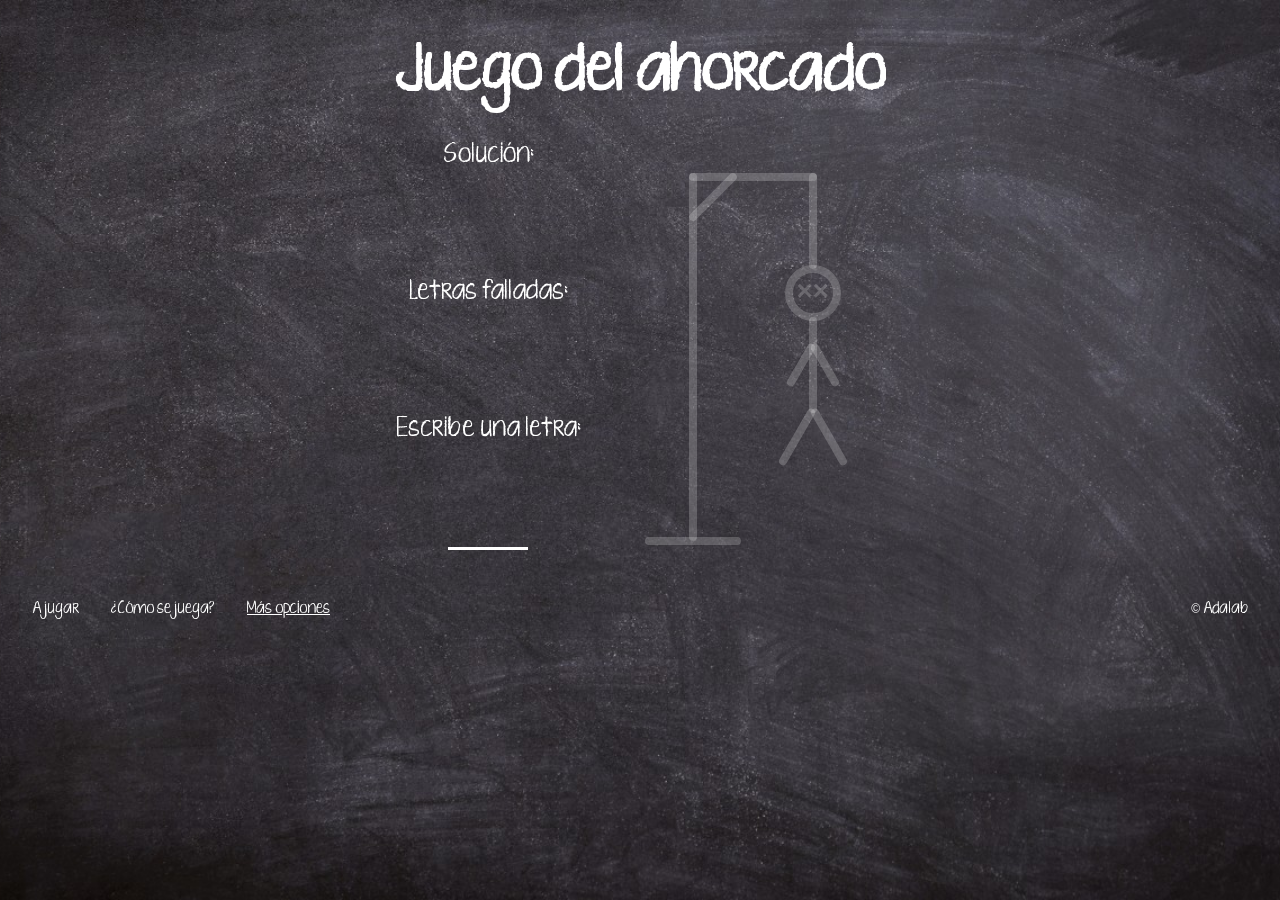
==== docs/index.html @ b46804d8 "Hang man project migration" ====
<!doctype html><html lang="es"><head><meta charset="UTF-8"/><meta name="viewport" content="width=device-width,initial-scale=1"/><title>Juego del ahorcado</title><link rel="stylesheet" href="./assets/css/main.css"/><link rel="icon" href="./assets/images/favicon.png"/><script defer="defer" src="./static/js/main.d0528a78.js"></script><link href="./static/css/main.1ef1fe31.css" rel="stylesheet"></head><body><div id="root"></div></body></html>
---- docs/static/css/main.1ef1fe31.css ----
@font-face{font-family:KgTenThousandReasons;src:url(../../static/media/KgTenThousandReasons-R1ll.152e903334ad9b5b7845.ttf) format("truetype")}*{box-sizing:border-box;color:#fff;font-family:KgTenThousandReasons,sans-serif;font-weight:400;margin:0;padding:0}.title{display:block;font-size:1.25rem;line-height:1;text-align:center}.page{background-image:url(../../static/media/blackboard.7288f09fd4ddef2eb676.jpg);background-position:50%;background-size:cover;min-height:100vh;padding:2rem;width:100%}.main{display:flex;justify-content:center}.dummy{height:25rem;margin-left:4rem;min-width:15rem;position:relative}.dummy .line{background-color:hsla(0,0%,100%,.2);border-radius:.25rem;height:.5rem;transition:background-color 1s ease}.dummy .head,.dummy .line{display:block;position:absolute}.dummy .head{border:.5rem solid hsla(0,0%,100%,.2);border-radius:50%;height:3.5rem;transition:border 1s ease;width:3.5rem}.dummy .eye{color:hsla(0,0%,100%,.2);font-size:1.75rem;font-weight:700;position:absolute;transition:color 1s ease}.dummy .eye:before{content:"×"}.dummy .error-1{bottom:0;left:0;width:6rem}.dummy .error-2{left:-8.5rem;top:13rem;-webkit-transform:rotate(90deg);transform:rotate(90deg);width:23rem}.dummy .error-3{left:2.75rem;top:1.75rem;width:8rem}.dummy .error-4{left:2.25rem;top:3rem;-webkit-transform:rotate(135deg);transform:rotate(135deg);width:4rem}.dummy .error-5{left:7.5rem;top:4.5rem;-webkit-transform:rotate(90deg);transform:rotate(90deg);width:6rem}.dummy .error-6{left:8.75rem;top:7.5rem}.dummy .error-7{left:7.5rem;top:13.5rem;-webkit-transform:rotate(90deg);transform:rotate(90deg);width:6rem}.dummy .error-8{left:9.75rem;top:13.5rem;-webkit-transform:rotate(60deg);transform:rotate(60deg);width:3rem}.dummy .error-9{left:8.25rem;top:13.5rem;-webkit-transform:rotate(120deg);transform:rotate(120deg);width:3rem}.dummy .error-10{left:9.5rem;top:18rem;-webkit-transform:rotate(60deg);transform:rotate(60deg);width:4rem}.dummy .error-11{left:7.5rem;top:18rem;-webkit-transform:rotate(120deg);transform:rotate(120deg);width:4rem}.dummy .error-12{left:9.5rem;top:7.5rem}.dummy .error-13{left:10.5rem;top:7.5rem}.dummy.error-1 .error-1.line{background-color:#fff}.dummy.error-1 .error-1.head{border-color:#fff}.dummy.error-1 .error-1.eye{color:#fff}.dummy.error-2 .error-1.line{background-color:#fff}.dummy.error-2 .error-1.head{border-color:#fff}.dummy.error-2 .error-1.eye{color:#fff}.dummy.error-2 .error-2.line{background-color:#fff}.dummy.error-2 .error-2.head{border-color:#fff}.dummy.error-2 .error-2.eye{color:#fff}.dummy.error-3 .error-1.line{background-color:#fff}.dummy.error-3 .error-1.head{border-color:#fff}.dummy.error-3 .error-1.eye{color:#fff}.dummy.error-3 .error-2.line{background-color:#fff}.dummy.error-3 .error-2.head{border-color:#fff}.dummy.error-3 .error-2.eye{color:#fff}.dummy.error-3 .error-3.line{background-color:#fff}.dummy.error-3 .error-3.head{border-color:#fff}.dummy.error-3 .error-3.eye{color:#fff}.dummy.error-4 .error-1.line{background-color:#fff}.dummy.error-4 .error-1.head{border-color:#fff}.dummy.error-4 .error-1.eye{color:#fff}.dummy.error-4 .error-2.line{background-color:#fff}.dummy.error-4 .error-2.head{border-color:#fff}.dummy.error-4 .error-2.eye{color:#fff}.dummy.error-4 .error-3.line{background-color:#fff}.dummy.error-4 .error-3.head{border-color:#fff}.dummy.error-4 .error-3.eye{color:#fff}.dummy.error-4 .error-4.line{background-color:#fff}.dummy.error-4 .error-4.head{border-color:#fff}.dummy.error-4 .error-4.eye{color:#fff}.dummy.error-5 .error-1.line{background-color:#fff}.dummy.error-5 .error-1.head{border-color:#fff}.dummy.error-5 .error-1.eye{color:#fff}.dummy.error-5 .error-2.line{background-color:#fff}.dummy.error-5 .error-2.head{border-color:#fff}.dummy.error-5 .error-2.eye{color:#fff}.dummy.error-5 .error-3.line{background-color:#fff}.dummy.error-5 .error-3.head{border-color:#fff}.dummy.error-5 .error-3.eye{color:#fff}.dummy.error-5 .error-4.line{background-color:#fff}.dummy.error-5 .error-4.head{border-color:#fff}.dummy.error-5 .error-4.eye{color:#fff}.dummy.error-5 .error-5.line{background-color:#fff}.dummy.error-5 .error-5.head{border-color:#fff}.dummy.error-5 .error-5.eye{color:#fff}.dummy.error-6 .error-1.line{background-color:#fff}.dummy.error-6 .error-1.head{border-color:#fff}.dummy.error-6 .error-1.eye{color:#fff}.dummy.error-6 .error-2.line{background-color:#fff}.dummy.error-6 .error-2.head{border-color:#fff}.dummy.error-6 .error-2.eye{color:#fff}.dummy.error-6 .error-3.line{background-color:#fff}.dummy.error-6 .error-3.head{border-color:#fff}.dummy.error-6 .error-3.eye{color:#fff}.dummy.error-6 .error-4.line{background-color:#fff}.dummy.error-6 .error-4.head{border-color:#fff}.dummy.error-6 .error-4.eye{color:#fff}.dummy.error-6 .error-5.line{background-color:#fff}.dummy.error-6 .error-5.head{border-color:#fff}.dummy.error-6 .error-5.eye{color:#fff}.dummy.error-6 .error-6.line{background-color:#fff}.dummy.error-6 .error-6.head{border-color:#fff}.dummy.error-6 .error-6.eye{color:#fff}.dummy.error-7 .error-1.line{background-color:#fff}.dummy.error-7 .error-1.head{border-color:#fff}.dummy.error-7 .error-1.eye{color:#fff}.dummy.error-7 .error-2.line{background-color:#fff}.dummy.error-7 .error-2.head{border-color:#fff}.dummy.error-7 .error-2.eye{color:#fff}.dummy.error-7 .error-3.line{background-color:#fff}.dummy.error-7 .error-3.head{border-color:#fff}.dummy.error-7 .error-3.eye{color:#fff}.dummy.error-7 .error-4.line{background-color:#fff}.dummy.error-7 .error-4.head{border-color:#fff}.dummy.error-7 .error-4.eye{color:#fff}.dummy.error-7 .error-5.line{background-color:#fff}.dummy.error-7 .error-5.head{border-color:#fff}.dummy.error-7 .error-5.eye{color:#fff}.dummy.error-7 .error-6.line{background-color:#fff}.dummy.error-7 .error-6.head{border-color:#fff}.dummy.error-7 .error-6.eye{color:#fff}.dummy.error-7 .error-7.line{background-color:#fff}.dummy.error-7 .error-7.head{border-color:#fff}.dummy.error-7 .error-7.eye{color:#fff}.dummy.error-8 .error-1.line{background-color:#fff}.dummy.error-8 .error-1.head{border-color:#fff}.dummy.error-8 .error-1.eye{color:#fff}.dummy.error-8 .error-2.line{background-color:#fff}.dummy.error-8 .error-2.head{border-color:#fff}.dummy.error-8 .error-2.eye{color:#fff}.dummy.error-8 .error-3.line{background-color:#fff}.dummy.error-8 .error-3.head{border-color:#fff}.dummy.error-8 .error-3.eye{color:#fff}.dummy.error-8 .error-4.line{background-color:#fff}.dummy.error-8 .error-4.head{border-color:#fff}.dummy.error-8 .error-4.eye{color:#fff}.dummy.error-8 .error-5.line{background-color:#fff}.dummy.error-8 .error-5.head{border-color:#fff}.dummy.error-8 .error-5.eye{color:#fff}.dummy.error-8 .error-6.line{background-color:#fff}.dummy.error-8 .error-6.head{border-color:#fff}.dummy.error-8 .error-6.eye{color:#fff}.dummy.error-8 .error-7.line{background-color:#fff}.dummy.error-8 .error-7.head{border-color:#fff}.dummy.error-8 .error-7.eye{color:#fff}.dummy.error-8 .error-8.line{background-color:#fff}.dummy.error-8 .error-8.head{border-color:#fff}.dummy.error-8 .error-8.eye{color:#fff}.dummy.error-9 .error-1.line{background-color:#fff}.dummy.error-9 .error-1.head{border-color:#fff}.dummy.error-9 .error-1.eye{color:#fff}.dummy.error-9 .error-2.line{background-color:#fff}.dummy.error-9 .error-2.head{border-color:#fff}.dummy.error-9 .error-2.eye{color:#fff}.dummy.error-9 .error-3.line{background-color:#fff}.dummy.error-9 .error-3.head{border-color:#fff}.dummy.error-9 .error-3.eye{color:#fff}.dummy.error-9 .error-4.line{background-color:#fff}.dummy.error-9 .error-4.head{border-color:#fff}.dummy.error-9 .error-4.eye{color:#fff}.dummy.error-9 .error-5.line{background-color:#fff}.dummy.error-9 .error-5.head{border-color:#fff}.dummy.error-9 .error-5.eye{color:#fff}.dummy.error-9 .error-6.line{background-color:#fff}.dummy.error-9 .error-6.head{border-color:#fff}.dummy.error-9 .error-6.eye{color:#fff}.dummy.error-9 .error-7.line{background-color:#fff}.dummy.error-9 .error-7.head{border-color:#fff}.dummy.error-9 .error-7.eye{color:#fff}.dummy.error-9 .error-8.line{background-color:#fff}.dummy.error-9 .error-8.head{border-color:#fff}.dummy.error-9 .error-8.eye{color:#fff}.dummy.error-9 .error-9.line{background-color:#fff}.dummy.error-9 .error-9.head{border-color:#fff}.dummy.error-9 .error-9.eye{color:#fff}.dummy.error-10 .error-1.line{background-color:#fff}.dummy.error-10 .error-1.head{border-color:#fff}.dummy.error-10 .error-1.eye{color:#fff}.dummy.error-10 .error-2.line{background-color:#fff}.dummy.error-10 .error-2.head{border-color:#fff}.dummy.error-10 .error-2.eye{color:#fff}.dummy.error-10 .error-3.line{background-color:#fff}.dummy.error-10 .error-3.head{border-color:#fff}.dummy.error-10 .error-3.eye{color:#fff}.dummy.error-10 .error-4.line{background-color:#fff}.dummy.error-10 .error-4.head{border-color:#fff}.dummy.error-10 .error-4.eye{color:#fff}.dummy.error-10 .error-5.line{background-color:#fff}.dummy.error-10 .error-5.head{border-color:#fff}.dummy.error-10 .error-5.eye{color:#fff}.dummy.error-10 .error-6.line{background-color:#fff}.dummy.error-10 .error-6.head{border-color:#fff}.dummy.error-10 .error-6.eye{color:#fff}.dummy.error-10 .error-7.line{background-color:#fff}.dummy.error-10 .error-7.head{border-color:#fff}.dummy.error-10 .error-7.eye{color:#fff}.dummy.error-10 .error-8.line{background-color:#fff}.dummy.error-10 .error-8.head{border-color:#fff}.dummy.error-10 .error-8.eye{color:#fff}.dummy.error-10 .error-9.line{background-color:#fff}.dummy.error-10 .error-9.head{border-color:#fff}.dummy.error-10 .error-9.eye{color:#fff}.dummy.error-10 .error-10.line{background-color:#fff}.dummy.error-10 .error-10.head{border-color:#fff}.dummy.error-10 .error-10.eye{color:#fff}.dummy.error-11 .error-1.line{background-color:#fff}.dummy.error-11 .error-1.head{border-color:#fff}.dummy.error-11 .error-1.eye{color:#fff}.dummy.error-11 .error-2.line{background-color:#fff}.dummy.error-11 .error-2.head{border-color:#fff}.dummy.error-11 .error-2.eye{color:#fff}.dummy.error-11 .error-3.line{background-color:#fff}.dummy.error-11 .error-3.head{border-color:#fff}.dummy.error-11 .error-3.eye{color:#fff}.dummy.error-11 .error-4.line{background-color:#fff}.dummy.error-11 .error-4.head{border-color:#fff}.dummy.error-11 .error-4.eye{color:#fff}.dummy.error-11 .error-5.line{background-color:#fff}.dummy.error-11 .error-5.head{border-color:#fff}.dummy.error-11 .error-5.eye{color:#fff}.dummy.error-11 .error-6.line{background-color:#fff}.dummy.error-11 .error-6.head{border-color:#fff}.dummy.error-11 .error-6.eye{color:#fff}.dummy.error-11 .error-7.line{background-color:#fff}.dummy.error-11 .error-7.head{border-color:#fff}.dummy.error-11 .error-7.eye{color:#fff}.dummy.error-11 .error-8.line{background-color:#fff}.dummy.error-11 .error-8.head{border-color:#fff}.dummy.error-11 .error-8.eye{color:#fff}.dummy.error-11 .error-9.line{background-color:#fff}.dummy.error-11 .error-9.head{border-color:#fff}.dummy.error-11 .error-9.eye{color:#fff}.dummy.error-11 .error-10.line{background-color:#fff}.dummy.error-11 .error-10.head{border-color:#fff}.dummy.error-11 .error-10.eye{color:#fff}.dummy.error-11 .error-11.line{background-color:#fff}.dummy.error-11 .error-11.head{border-color:#fff}.dummy.error-11 .error-11.eye{color:#fff}.dummy.error-12 .error-1.line{background-color:#fff}.dummy.error-12 .error-1.head{border-color:#fff}.dummy.error-12 .error-1.eye{color:#fff}.dummy.error-12 .error-2.line{background-color:#fff}.dummy.error-12 .error-2.head{border-color:#fff}.dummy.error-12 .error-2.eye{color:#fff}.dummy.error-12 .error-3.line{background-color:#fff}.dummy.error-12 .error-3.head{border-color:#fff}.dummy.error-12 .error-3.eye{color:#fff}.dummy.error-12 .error-4.line{background-color:#fff}.dummy.error-12 .error-4.head{border-color:#fff}.dummy.error-12 .error-4.eye{color:#fff}.dummy.error-12 .error-5.line{background-color:#fff}.dummy.error-12 .error-5.head{border-color:#fff}.dummy.error-12 .error-5.eye{color:#fff}.dummy.error-12 .error-6.line{background-color:#fff}.dummy.error-12 .error-6.head{border-color:#fff}.dummy.error-12 .error-6.eye{color:#fff}.dummy.error-12 .error-7.line{background-color:#fff}.dummy.error-12 .error-7.head{border-color:#fff}.dummy.error-12 .error-7.eye{color:#fff}.dummy.error-12 .error-8.line{background-color:#fff}.dummy.error-12 .error-8.head{border-color:#fff}.dummy.error-12 .error-8.eye{color:#fff}.dummy.error-12 .error-9.line{background-color:#fff}.dummy.error-12 .error-9.head{border-color:#fff}.dummy.error-12 .error-9.eye{color:#fff}.dummy.error-12 .error-10.line{background-color:#fff}.dummy.error-12 .error-10.head{border-color:#fff}.dummy.error-12 .error-10.eye{color:#fff}.dummy.error-12 .error-11.line{background-color:#fff}.dummy.error-12 .error-11.head{border-color:#fff}.dummy.error-12 .error-11.eye{color:#fff}.dummy.error-12 .error-12.line{background-color:#fff}.dummy.error-12 .error-12.head{border-color:#fff}.dummy.error-12 .error-12.eye{color:#fff}.dummy.error-13 .error-1.line{background-color:#fff}.dummy.error-13 .error-1.head{border-color:#fff}.dummy.error-13 .error-1.eye{color:#fff}.dummy.error-13 .error-2.line{background-color:#fff}.dummy.error-13 .error-2.head{border-color:#fff}.dummy.error-13 .error-2.eye{color:#fff}.dummy.error-13 .error-3.line{background-color:#fff}.dummy.error-13 .error-3.head{border-color:#fff}.dummy.error-13 .error-3.eye{color:#fff}.dummy.error-13 .error-4.line{background-color:#fff}.dummy.error-13 .error-4.head{border-color:#fff}.dummy.error-13 .error-4.eye{color:#fff}.dummy.error-13 .error-5.line{background-color:#fff}.dummy.error-13 .error-5.head{border-color:#fff}.dummy.error-13 .error-5.eye{color:#fff}.dummy.error-13 .error-6.line{background-color:#fff}.dummy.error-13 .error-6.head{border-color:#fff}.dummy.error-13 .error-6.eye{color:#fff}.dummy.error-13 .error-7.line{background-color:#fff}.dummy.error-13 .error-7.head{border-color:#fff}.dummy.error-13 .error-7.eye{color:#fff}.dummy.error-13 .error-8.line{background-color:#fff}.dummy.error-13 .error-8.head{border-color:#fff}.dummy.error-13 .error-8.eye{color:#fff}.dummy.error-13 .error-9.line{background-color:#fff}.dummy.error-13 .error-9.head{border-color:#fff}.dummy.error-13 .error-9.eye{color:#fff}.dummy.error-13 .error-10.line{background-color:#fff}.dummy.error-13 .error-10.head{border-color:#fff}.dummy.error-13 .error-10.eye{color:#fff}.dummy.error-13 .error-11.line{background-color:#fff}.dummy.error-13 .error-11.head{border-color:#fff}.dummy.error-13 .error-11.eye{color:#fff}.dummy.error-13 .error-12.line{background-color:#fff}.dummy.error-13 .error-12.head{border-color:#fff}.dummy.error-13 .error-12.eye{color:#fff}.dummy.error-13 .error-13.line{background-color:#fff}.dummy.error-13 .error-13.head{border-color:#fff}.dummy.error-13 .error-13.eye{color:#fff}.footer{display:flex;justify-content:space-between;padding-top:2rem}.footer *{font-size:.75rem}.footer__menu-item{display:inline-block;list-style:none}.footer__menu-link{padding-right:2rem}.footer__menu-link.active{text-decoration:none}.form{margin-bottom:1rem;text-align:center}.form__input{-webkit-animation-duration:2s;animation-duration:2s;-webkit-animation-iteration-count:infinite;animation-iteration-count:infinite;-webkit-animation-name:borderBottomInput;animation-name:borderBottomInput;background-color:initial;border:none;border-bottom:3px solid #fff;font-size:4rem;outline:none;text-align:center}.form__input[maxLength="1"]{width:5rem}.form__input[maxLength="15"]{width:25rem}.form__input::selection{background-color:hsla(0,0%,100%,.25)}@-webkit-keyframes borderBottomInput{0%{border-bottom-color:#fff}50%{border-bottom-color:transparent}to{border-bottom-color:#fff}}@keyframes borderBottomInput{0%{border-bottom-color:#fff}50%{border-bottom-color:transparent}to{border-bottom-color:#fff}}.header__title{font-size:3rem;font-weight:700;padding-bottom:2rem;text-align:center}.instructions{line-height:2.25;max-width:30rem}.instructions p{padding-bottom:2rem}.error,.solution{margin-bottom:3.75rem}.letters{display:flex;flex-wrap:wrap;justify-content:center;list-style:none;min-height:3.5625rem}.letters .letter{border-bottom:3px solid #fff;font-size:2rem;margin:0 .25rem;min-width:1.5rem;text-align:center}.loading{-webkit-animation-duration:1s;animation-duration:1s;-webkit-animation-iteration-count:infinite;animation-iteration-count:infinite;-webkit-animation-name:beat;animation-name:beat;border:.25rem solid #fff;border-radius:50%;display:block;height:2rem;left:2rem;position:fixed;top:2rem;-webkit-transform:translate(-50%,-50%);transform:translate(-50%,-50%);width:2rem}.loading.hidden{opacity:0}@-webkit-keyframes beat{0%{height:1.5rem;width:1.5rem}20%{height:2rem;width:2rem}40%{height:1.5rem;width:1.5rem}60%{height:2rem;width:2rem}80%{height:1.5rem;width:1.5rem}to{height:1.5rem;width:1.5rem}}@keyframes beat{0%{height:1.5rem;width:1.5rem}20%{height:2rem;width:2rem}40%{height:1.5rem;width:1.5rem}60%{height:2rem;width:2rem}80%{height:1.5rem;width:1.5rem}to{height:1.5rem;width:1.5rem}}
/*# sourceMappingURL=main.1ef1fe31.css.map*/
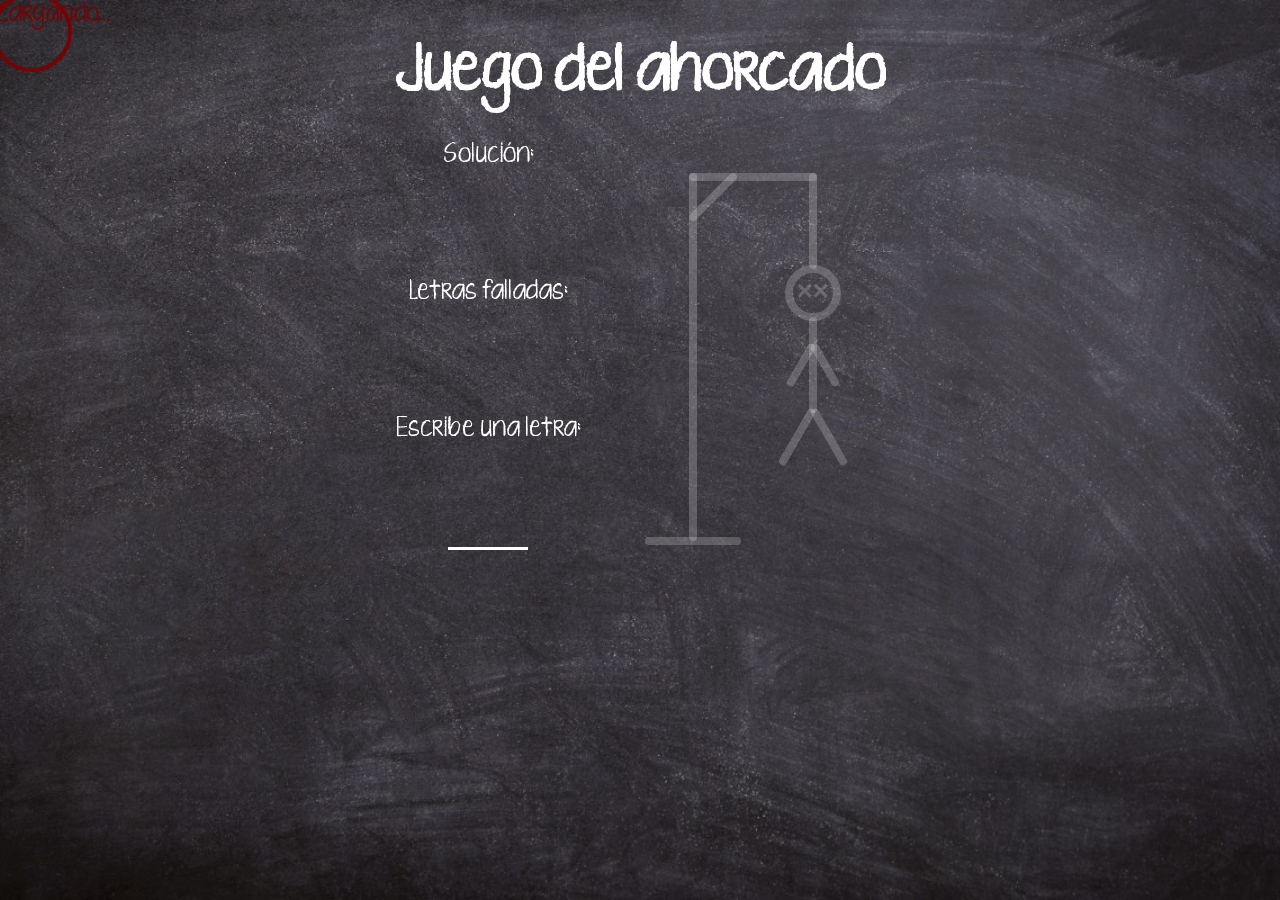
==== commit 1ed7e83d: "Publish in GitHub Pages" ====
--- a/docs/index.html
+++ b/docs/index.html
@@ -1 +1 @@
-<!doctype html><html lang="es"><head><meta charset="UTF-8"/><meta name="viewport" content="width=device-width,initial-scale=1"/><title>Juego del ahorcado</title><link rel="stylesheet" href="./assets/css/main.css"/><link rel="icon" href="./assets/images/favicon.png"/><script defer="defer" src="./static/js/main.d0528a78.js"></script><link href="./static/css/main.1ef1fe31.css" rel="stylesheet"></head><body><div id="root"></div></body></html>+<!doctype html><html lang="es"><head><meta charset="UTF-8"/><meta name="viewport" content="width=device-width,initial-scale=1"/><title>Juego del ahorcado</title><link rel="stylesheet" href="./assets/css/main.css"/><link rel="icon" href="./hangman.png"/><script defer="defer" src="./static/js/main.d7f742c3.js"></script><link href="./static/css/main.48bf7539.css" rel="stylesheet"></head><body><div id="root"></div></body></html>
--- a/docs/static/css/main.48bf7539.css
+++ b/docs/static/css/main.48bf7539.css
@@ -0,0 +1,2 @@
+@font-face{font-family:KgTenThousandReasons;src:url(../../static/media/KgTenThousandReasons-R1ll.152e903334ad9b5b7845.ttf) format("truetype")}*{box-sizing:border-box;color:#fff;font-family:KgTenThousandReasons,sans-serif;font-weight:400;margin:0;padding:0}.title{display:block;font-size:1.25rem;line-height:1;text-align:center}.page{background-image:url(../../static/media/blackboard.7288f09fd4ddef2eb676.jpg);background-position:50%;background-size:cover;min-height:100vh;padding:2rem;width:100%}.main{display:flex;justify-content:center}.dummy{height:25rem;margin-left:4rem;min-width:15rem;position:relative}.dummy .line{background-color:hsla(0,0%,100%,.2);border-radius:.25rem;height:.5rem;transition:background-color 1s ease}.dummy .head,.dummy .line{display:block;position:absolute}.dummy .head{border:.5rem solid hsla(0,0%,100%,.2);border-radius:50%;height:3.5rem;transition:border 1s ease;width:3.5rem}.dummy .eye{color:hsla(0,0%,100%,.2);font-size:1.75rem;font-weight:700;position:absolute;transition:color 1s ease}.dummy .eye:before{content:"×"}.dummy .error-1{bottom:0;left:0;width:6rem}.dummy .error-2{left:-8.5rem;top:13rem;-webkit-transform:rotate(90deg);transform:rotate(90deg);width:23rem}.dummy .error-3{left:2.75rem;top:1.75rem;width:8rem}.dummy .error-4{left:2.25rem;top:3rem;-webkit-transform:rotate(135deg);transform:rotate(135deg);width:4rem}.dummy .error-5{left:7.5rem;top:4.5rem;-webkit-transform:rotate(90deg);transform:rotate(90deg);width:6rem}.dummy .error-6{left:8.75rem;top:7.5rem}.dummy .error-7{left:7.5rem;top:13.5rem;-webkit-transform:rotate(90deg);transform:rotate(90deg);width:6rem}.dummy .error-8{left:9.75rem;top:13.5rem;-webkit-transform:rotate(60deg);transform:rotate(60deg);width:3rem}.dummy .error-9{left:8.25rem;top:13.5rem;-webkit-transform:rotate(120deg);transform:rotate(120deg);width:3rem}.dummy .error-10{left:9.5rem;top:18rem;-webkit-transform:rotate(60deg);transform:rotate(60deg);width:4rem}.dummy .error-11{left:7.5rem;top:18rem;-webkit-transform:rotate(120deg);transform:rotate(120deg);width:4rem}.dummy .error-12{left:9.5rem;top:7.5rem}.dummy .error-13{left:10.5rem;top:7.5rem}.dummy.error-1 .error-1.line{background-color:#fff}.dummy.error-1 .error-1.head{border-color:#fff}.dummy.error-1 .error-1.eye{color:#fff}.dummy.error-2 .error-1.line{background-color:#fff}.dummy.error-2 .error-1.head{border-color:#fff}.dummy.error-2 .error-1.eye{color:#fff}.dummy.error-2 .error-2.line{background-color:#fff}.dummy.error-2 .error-2.head{border-color:#fff}.dummy.error-2 .error-2.eye{color:#fff}.dummy.error-3 .error-1.line{background-color:#fff}.dummy.error-3 .error-1.head{border-color:#fff}.dummy.error-3 .error-1.eye{color:#fff}.dummy.error-3 .error-2.line{background-color:#fff}.dummy.error-3 .error-2.head{border-color:#fff}.dummy.error-3 .error-2.eye{color:#fff}.dummy.error-3 .error-3.line{background-color:#fff}.dummy.error-3 .error-3.head{border-color:#fff}.dummy.error-3 .error-3.eye{color:#fff}.dummy.error-4 .error-1.line{background-color:#fff}.dummy.error-4 .error-1.head{border-color:#fff}.dummy.error-4 .error-1.eye{color:#fff}.dummy.error-4 .error-2.line{background-color:#fff}.dummy.error-4 .error-2.head{border-color:#fff}.dummy.error-4 .error-2.eye{color:#fff}.dummy.error-4 .error-3.line{background-color:#fff}.dummy.error-4 .error-3.head{border-color:#fff}.dummy.error-4 .error-3.eye{color:#fff}.dummy.error-4 .error-4.line{background-color:#fff}.dummy.error-4 .error-4.head{border-color:#fff}.dummy.error-4 .error-4.eye{color:#fff}.dummy.error-5 .error-1.line{background-color:#fff}.dummy.error-5 .error-1.head{border-color:#fff}.dummy.error-5 .error-1.eye{color:#fff}.dummy.error-5 .error-2.line{background-color:#fff}.dummy.error-5 .error-2.head{border-color:#fff}.dummy.error-5 .error-2.eye{color:#fff}.dummy.error-5 .error-3.line{background-color:#fff}.dummy.error-5 .error-3.head{border-color:#fff}.dummy.error-5 .error-3.eye{color:#fff}.dummy.error-5 .error-4.line{background-color:#fff}.dummy.error-5 .error-4.head{border-color:#fff}.dummy.error-5 .error-4.eye{color:#fff}.dummy.error-5 .error-5.line{background-color:#fff}.dummy.error-5 .error-5.head{border-color:#fff}.dummy.error-5 .error-5.eye{color:#fff}.dummy.error-6 .error-1.line{background-color:#fff}.dummy.error-6 .error-1.head{border-color:#fff}.dummy.error-6 .error-1.eye{color:#fff}.dummy.error-6 .error-2.line{background-color:#fff}.dummy.error-6 .error-2.head{border-color:#fff}.dummy.error-6 .error-2.eye{color:#fff}.dummy.error-6 .error-3.line{background-color:#fff}.dummy.error-6 .error-3.head{border-color:#fff}.dummy.error-6 .error-3.eye{color:#fff}.dummy.error-6 .error-4.line{background-color:#fff}.dummy.error-6 .error-4.head{border-color:#fff}.dummy.error-6 .error-4.eye{color:#fff}.dummy.error-6 .error-5.line{background-color:#fff}.dummy.error-6 .error-5.head{border-color:#fff}.dummy.error-6 .error-5.eye{color:#fff}.dummy.error-6 .error-6.line{background-color:#fff}.dummy.error-6 .error-6.head{border-color:#fff}.dummy.error-6 .error-6.eye{color:#fff}.dummy.error-7 .error-1.line{background-color:#fff}.dummy.error-7 .error-1.head{border-color:#fff}.dummy.error-7 .error-1.eye{color:#fff}.dummy.error-7 .error-2.line{background-color:#fff}.dummy.error-7 .error-2.head{border-color:#fff}.dummy.error-7 .error-2.eye{color:#fff}.dummy.error-7 .error-3.line{background-color:#fff}.dummy.error-7 .error-3.head{border-color:#fff}.dummy.error-7 .error-3.eye{color:#fff}.dummy.error-7 .error-4.line{background-color:#fff}.dummy.error-7 .error-4.head{border-color:#fff}.dummy.error-7 .error-4.eye{color:#fff}.dummy.error-7 .error-5.line{background-color:#fff}.dummy.error-7 .error-5.head{border-color:#fff}.dummy.error-7 .error-5.eye{color:#fff}.dummy.error-7 .error-6.line{background-color:#fff}.dummy.error-7 .error-6.head{border-color:#fff}.dummy.error-7 .error-6.eye{color:#fff}.dummy.error-7 .error-7.line{background-color:#fff}.dummy.error-7 .error-7.head{border-color:#fff}.dummy.error-7 .error-7.eye{color:#fff}.dummy.error-8 .error-1.line{background-color:#fff}.dummy.error-8 .error-1.head{border-color:#fff}.dummy.error-8 .error-1.eye{color:#fff}.dummy.error-8 .error-2.line{background-color:#fff}.dummy.error-8 .error-2.head{border-color:#fff}.dummy.error-8 .error-2.eye{color:#fff}.dummy.error-8 .error-3.line{background-color:#fff}.dummy.error-8 .error-3.head{border-color:#fff}.dummy.error-8 .error-3.eye{color:#fff}.dummy.error-8 .error-4.line{background-color:#fff}.dummy.error-8 .error-4.head{border-color:#fff}.dummy.error-8 .error-4.eye{color:#fff}.dummy.error-8 .error-5.line{background-color:#fff}.dummy.error-8 .error-5.head{border-color:#fff}.dummy.error-8 .error-5.eye{color:#fff}.dummy.error-8 .error-6.line{background-color:#fff}.dummy.error-8 .error-6.head{border-color:#fff}.dummy.error-8 .error-6.eye{color:#fff}.dummy.error-8 .error-7.line{background-color:#fff}.dummy.error-8 .error-7.head{border-color:#fff}.dummy.error-8 .error-7.eye{color:#fff}.dummy.error-8 .error-8.line{background-color:#fff}.dummy.error-8 .error-8.head{border-color:#fff}.dummy.error-8 .error-8.eye{color:#fff}.dummy.error-9 .error-1.line{background-color:#fff}.dummy.error-9 .error-1.head{border-color:#fff}.dummy.error-9 .error-1.eye{color:#fff}.dummy.error-9 .error-2.line{background-color:#fff}.dummy.error-9 .error-2.head{border-color:#fff}.dummy.error-9 .error-2.eye{color:#fff}.dummy.error-9 .error-3.line{background-color:#fff}.dummy.error-9 .error-3.head{border-color:#fff}.dummy.error-9 .error-3.eye{color:#fff}.dummy.error-9 .error-4.line{background-color:#fff}.dummy.error-9 .error-4.head{border-color:#fff}.dummy.error-9 .error-4.eye{color:#fff}.dummy.error-9 .error-5.line{background-color:#fff}.dummy.error-9 .error-5.head{border-color:#fff}.dummy.error-9 .error-5.eye{color:#fff}.dummy.error-9 .error-6.line{background-color:#fff}.dummy.error-9 .error-6.head{border-color:#fff}.dummy.error-9 .error-6.eye{color:#fff}.dummy.error-9 .error-7.line{background-color:#fff}.dummy.error-9 .error-7.head{border-color:#fff}.dummy.error-9 .error-7.eye{color:#fff}.dummy.error-9 .error-8.line{background-color:#fff}.dummy.error-9 .error-8.head{border-color:#fff}.dummy.error-9 .error-8.eye{color:#fff}.dummy.error-9 .error-9.line{background-color:#fff}.dummy.error-9 .error-9.head{border-color:#fff}.dummy.error-9 .error-9.eye{color:#fff}.dummy.error-10 .error-1.line{background-color:#fff}.dummy.error-10 .error-1.head{border-color:#fff}.dummy.error-10 .error-1.eye{color:#fff}.dummy.error-10 .error-2.line{background-color:#fff}.dummy.error-10 .error-2.head{border-color:#fff}.dummy.error-10 .error-2.eye{color:#fff}.dummy.error-10 .error-3.line{background-color:#fff}.dummy.error-10 .error-3.head{border-color:#fff}.dummy.error-10 .error-3.eye{color:#fff}.dummy.error-10 .error-4.line{background-color:#fff}.dummy.error-10 .error-4.head{border-color:#fff}.dummy.error-10 .error-4.eye{color:#fff}.dummy.error-10 .error-5.line{background-color:#fff}.dummy.error-10 .error-5.head{border-color:#fff}.dummy.error-10 .error-5.eye{color:#fff}.dummy.error-10 .error-6.line{background-color:#fff}.dummy.error-10 .error-6.head{border-color:#fff}.dummy.error-10 .error-6.eye{color:#fff}.dummy.error-10 .error-7.line{background-color:#fff}.dummy.error-10 .error-7.head{border-color:#fff}.dummy.error-10 .error-7.eye{color:#fff}.dummy.error-10 .error-8.line{background-color:#fff}.dummy.error-10 .error-8.head{border-color:#fff}.dummy.error-10 .error-8.eye{color:#fff}.dummy.error-10 .error-9.line{background-color:#fff}.dummy.error-10 .error-9.head{border-color:#fff}.dummy.error-10 .error-9.eye{color:#fff}.dummy.error-10 .error-10.line{background-color:#fff}.dummy.error-10 .error-10.head{border-color:#fff}.dummy.error-10 .error-10.eye{color:#fff}.dummy.error-11 .error-1.line{background-color:#fff}.dummy.error-11 .error-1.head{border-color:#fff}.dummy.error-11 .error-1.eye{color:#fff}.dummy.error-11 .error-2.line{background-color:#fff}.dummy.error-11 .error-2.head{border-color:#fff}.dummy.error-11 .error-2.eye{color:#fff}.dummy.error-11 .error-3.line{background-color:#fff}.dummy.error-11 .error-3.head{border-color:#fff}.dummy.error-11 .error-3.eye{color:#fff}.dummy.error-11 .error-4.line{background-color:#fff}.dummy.error-11 .error-4.head{border-color:#fff}.dummy.error-11 .error-4.eye{color:#fff}.dummy.error-11 .error-5.line{background-color:#fff}.dummy.error-11 .error-5.head{border-color:#fff}.dummy.error-11 .error-5.eye{color:#fff}.dummy.error-11 .error-6.line{background-color:#fff}.dummy.error-11 .error-6.head{border-color:#fff}.dummy.error-11 .error-6.eye{color:#fff}.dummy.error-11 .error-7.line{background-color:#fff}.dummy.error-11 .error-7.head{border-color:#fff}.dummy.error-11 .error-7.eye{color:#fff}.dummy.error-11 .error-8.line{background-color:#fff}.dummy.error-11 .error-8.head{border-color:#fff}.dummy.error-11 .error-8.eye{color:#fff}.dummy.error-11 .error-9.line{background-color:#fff}.dummy.error-11 .error-9.head{border-color:#fff}.dummy.error-11 .error-9.eye{color:#fff}.dummy.error-11 .error-10.line{background-color:#fff}.dummy.error-11 .error-10.head{border-color:#fff}.dummy.error-11 .error-10.eye{color:#fff}.dummy.error-11 .error-11.line{background-color:#fff}.dummy.error-11 .error-11.head{border-color:#fff}.dummy.error-11 .error-11.eye{color:#fff}.dummy.error-12 .error-1.line{background-color:#fff}.dummy.error-12 .error-1.head{border-color:#fff}.dummy.error-12 .error-1.eye{color:#fff}.dummy.error-12 .error-2.line{background-color:#fff}.dummy.error-12 .error-2.head{border-color:#fff}.dummy.error-12 .error-2.eye{color:#fff}.dummy.error-12 .error-3.line{background-color:#fff}.dummy.error-12 .error-3.head{border-color:#fff}.dummy.error-12 .error-3.eye{color:#fff}.dummy.error-12 .error-4.line{background-color:#fff}.dummy.error-12 .error-4.head{border-color:#fff}.dummy.error-12 .error-4.eye{color:#fff}.dummy.error-12 .error-5.line{background-color:#fff}.dummy.error-12 .error-5.head{border-color:#fff}.dummy.error-12 .error-5.eye{color:#fff}.dummy.error-12 .error-6.line{background-color:#fff}.dummy.error-12 .error-6.head{border-color:#fff}.dummy.error-12 .error-6.eye{color:#fff}.dummy.error-12 .error-7.line{background-color:#fff}.dummy.error-12 .error-7.head{border-color:#fff}.dummy.error-12 .error-7.eye{color:#fff}.dummy.error-12 .error-8.line{background-color:#fff}.dummy.error-12 .error-8.head{border-color:#fff}.dummy.error-12 .error-8.eye{color:#fff}.dummy.error-12 .error-9.line{background-color:#fff}.dummy.error-12 .error-9.head{border-color:#fff}.dummy.error-12 .error-9.eye{color:#fff}.dummy.error-12 .error-10.line{background-color:#fff}.dummy.error-12 .error-10.head{border-color:#fff}.dummy.error-12 .error-10.eye{color:#fff}.dummy.error-12 .error-11.line{background-color:#fff}.dummy.error-12 .error-11.head{border-color:#fff}.dummy.error-12 .error-11.eye{color:#fff}.dummy.error-12 .error-12.line{background-color:#fff}.dummy.error-12 .error-12.head{border-color:#fff}.dummy.error-12 .error-12.eye{color:#fff}.dummy.error-13 .error-1.line{background-color:#fff}.dummy.error-13 .error-1.head{border-color:#fff}.dummy.error-13 .error-1.eye{color:#fff}.dummy.error-13 .error-2.line{background-color:#fff}.dummy.error-13 .error-2.head{border-color:#fff}.dummy.error-13 .error-2.eye{color:#fff}.dummy.error-13 .error-3.line{background-color:#fff}.dummy.error-13 .error-3.head{border-color:#fff}.dummy.error-13 .error-3.eye{color:#fff}.dummy.error-13 .error-4.line{background-color:#fff}.dummy.error-13 .error-4.head{border-color:#fff}.dummy.error-13 .error-4.eye{color:#fff}.dummy.error-13 .error-5.line{background-color:#fff}.dummy.error-13 .error-5.head{border-color:#fff}.dummy.error-13 .error-5.eye{color:#fff}.dummy.error-13 .error-6.line{background-color:#fff}.dummy.error-13 .error-6.head{border-color:#fff}.dummy.error-13 .error-6.eye{color:#fff}.dummy.error-13 .error-7.line{background-color:#fff}.dummy.error-13 .error-7.head{border-color:#fff}.dummy.error-13 .error-7.eye{color:#fff}.dummy.error-13 .error-8.line{background-color:#fff}.dummy.error-13 .error-8.head{border-color:#fff}.dummy.error-13 .error-8.eye{color:#fff}.dummy.error-13 .error-9.line{background-color:#fff}.dummy.error-13 .error-9.head{border-color:#fff}.dummy.error-13 .error-9.eye{color:#fff}.dummy.error-13 .error-10.line{background-color:#fff}.dummy.error-13 .error-10.head{border-color:#fff}.dummy.error-13 .error-10.eye{color:#fff}.dummy.error-13 .error-11.line{background-color:#fff}.dummy.error-13 .error-11.head{border-color:#fff}.dummy.error-13 .error-11.eye{color:#fff}.dummy.error-13 .error-12.line{background-color:#fff}.dummy.error-13 .error-12.head{border-color:#fff}.dummy.error-13 .error-12.eye{color:#fff}.dummy.error-13 .error-13.line{background-color:#fff}.dummy.error-13 .error-13.head{border-color:#fff}.dummy.error-13 .error-13.eye{color:#fff}.form{margin-bottom:1rem;text-align:center}.form__input{-webkit-animation-duration:2s;animation-duration:2s;-webkit-animation-iteration-count:infinite;animation-iteration-count:infinite;-webkit-animation-name:borderBottomInput;animation-name:borderBottomInput;background-color:initial;border:none;border-bottom:3px solid #fff;font-size:4rem;outline:none;text-align:center}.form__input[maxLength="1"]{width:5rem}.form__input[maxLength="15"]{width:25rem}.form__input::selection{background-color:hsla(0,0%,100%,.25)}@-webkit-keyframes borderBottomInput{0%{border-bottom-color:#fff}50%{border-bottom-color:transparent}to{border-bottom-color:#fff}}@keyframes borderBottomInput{0%{border-bottom-color:#fff}50%{border-bottom-color:transparent}to{border-bottom-color:#fff}}.header__title{font-size:3rem;font-weight:700;padding-bottom:2rem;text-align:center}.error,.solution{margin-bottom:3.75rem}.letters{display:flex;flex-wrap:wrap;justify-content:center;list-style:none;min-height:3.5625rem}.letters .letter{border-bottom:3px solid #fff;font-size:2rem;margin:0 .25rem;min-width:1.5rem;text-align:center}.loading{-webkit-animation-duration:1s;animation-duration:1s;-webkit-animation-iteration-count:infinite;animation-iteration-count:infinite;-webkit-animation-name:beat;animation-name:beat;border:.25rem solid #760303;border-radius:50%;color:#760303;display:block;font-size:20px;height:5rem;left:2rem;position:fixed;top:2rem;-webkit-transform:translate(-50%,-50%);transform:translate(-50%,-50%);width:5rem}.loading.hidden{opacity:0}@-webkit-keyframes beat{0%{height:1.5rem;width:1.5rem}20%{height:2rem;width:2rem}40%{height:1.5rem;width:1.5rem}60%{height:2rem;width:2rem}80%{height:1.5rem;width:1.5rem}to{height:1.5rem;width:1.5rem}}@keyframes beat{0%{height:1.5rem;width:1.5rem}20%{height:2rem;width:2rem}40%{height:1.5rem;width:1.5rem}60%{height:2rem;width:2rem}80%{height:1.5rem;width:1.5rem}to{height:1.5rem;width:1.5rem}}
+/*# sourceMappingURL=main.48bf7539.css.map*/
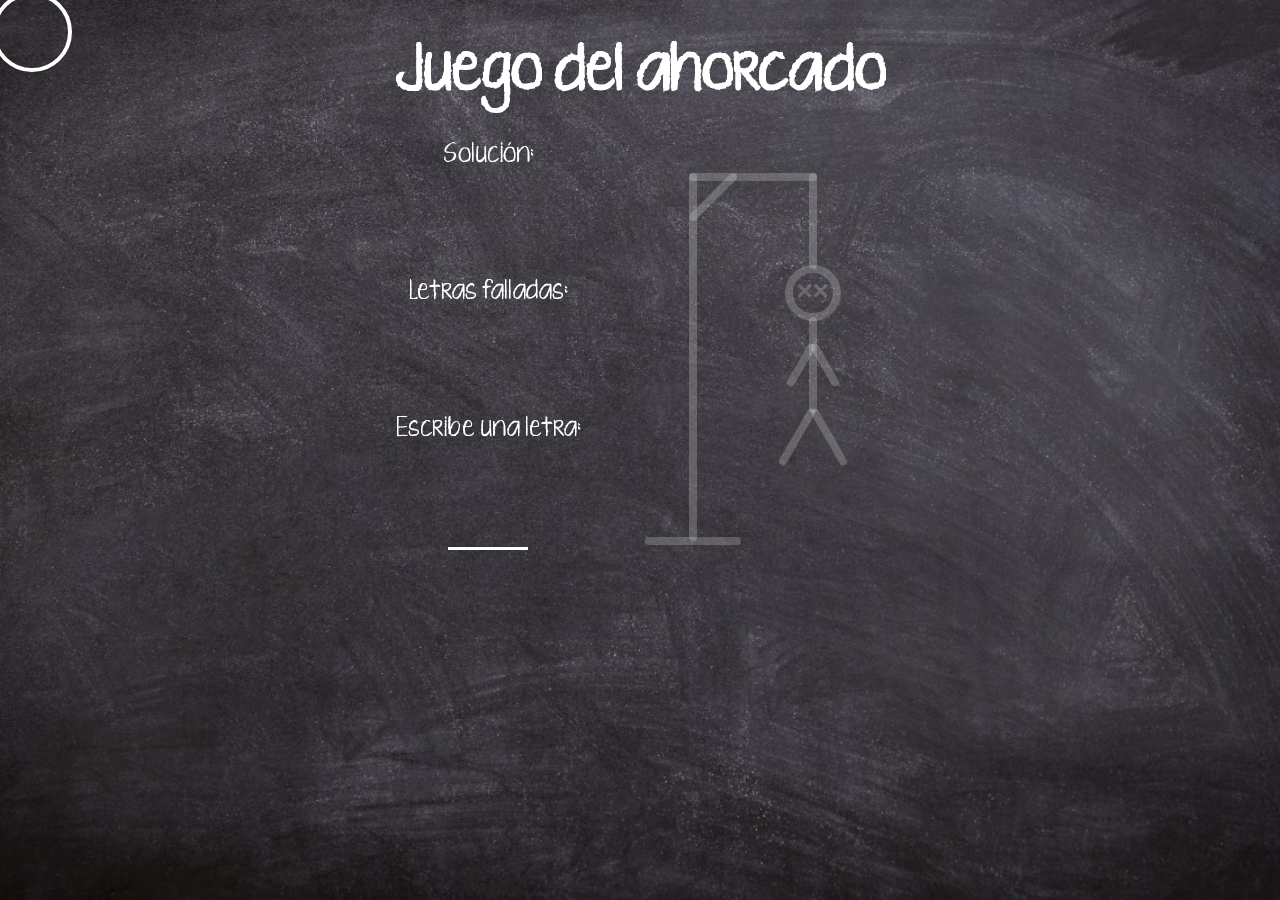
==== commit 90ee9241: "Publish in GitHub Pages" ====
--- a/docs/index.html
+++ b/docs/index.html
@@ -1 +1 @@
-<!doctype html><html lang="es"><head><meta charset="UTF-8"/><meta name="viewport" content="width=device-width,initial-scale=1"/><title>Juego del ahorcado</title><link rel="stylesheet" href="./assets/css/main.css"/><link rel="icon" href="./hangman.png"/><script defer="defer" src="./static/js/main.d7f742c3.js"></script><link href="./static/css/main.48bf7539.css" rel="stylesheet"></head><body><div id="root"></div></body></html>+<!doctype html><html lang="es"><head><meta charset="UTF-8"/><meta name="viewport" content="width=device-width,initial-scale=1"/><title>Juego del ahorcado</title><link rel="stylesheet" href="./assets/css/main.css"/><link rel="icon" href="./hangman.png"/><script defer="defer" src="./static/js/main.958dc553.js"></script><link href="./static/css/main.deea27be.css" rel="stylesheet"></head><body><div id="root"></div></body></html>
--- a/docs/static/css/main.deea27be.css
+++ b/docs/static/css/main.deea27be.css
@@ -0,0 +1,2 @@
+@font-face{font-family:KgTenThousandReasons;src:url(../../static/media/KgTenThousandReasons-R1ll.152e903334ad9b5b7845.ttf) format("truetype")}*{box-sizing:border-box;color:#fff;font-family:KgTenThousandReasons,sans-serif;font-weight:400;margin:0;padding:0}.title{display:block;font-size:1.25rem;line-height:1;text-align:center}.page{background-image:url(../../static/media/blackboard.7288f09fd4ddef2eb676.jpg);background-position:50%;background-size:cover;min-height:100vh;padding:2rem;width:100%}.main{display:flex;justify-content:center}.dummy{height:25rem;margin-left:4rem;min-width:15rem;position:relative}.dummy .line{background-color:hsla(0,0%,100%,.2);border-radius:.25rem;height:.5rem;transition:background-color 1s ease}.dummy .head,.dummy .line{display:block;position:absolute}.dummy .head{border:.5rem solid hsla(0,0%,100%,.2);border-radius:50%;height:3.5rem;transition:border 1s ease;width:3.5rem}.dummy .eye{color:hsla(0,0%,100%,.2);font-size:1.75rem;font-weight:700;position:absolute;transition:color 1s ease}.dummy .eye:before{content:"×"}.dummy .error-1{bottom:0;left:0;width:6rem}.dummy .error-2{left:-8.5rem;top:13rem;-webkit-transform:rotate(90deg);transform:rotate(90deg);width:23rem}.dummy .error-3{left:2.75rem;top:1.75rem;width:8rem}.dummy .error-4{left:2.25rem;top:3rem;-webkit-transform:rotate(135deg);transform:rotate(135deg);width:4rem}.dummy .error-5{left:7.5rem;top:4.5rem;-webkit-transform:rotate(90deg);transform:rotate(90deg);width:6rem}.dummy .error-6{left:8.75rem;top:7.5rem}.dummy .error-7{left:7.5rem;top:13.5rem;-webkit-transform:rotate(90deg);transform:rotate(90deg);width:6rem}.dummy .error-8{left:9.75rem;top:13.5rem;-webkit-transform:rotate(60deg);transform:rotate(60deg);width:3rem}.dummy .error-9{left:8.25rem;top:13.5rem;-webkit-transform:rotate(120deg);transform:rotate(120deg);width:3rem}.dummy .error-10{left:9.5rem;top:18rem;-webkit-transform:rotate(60deg);transform:rotate(60deg);width:4rem}.dummy .error-11{left:7.5rem;top:18rem;-webkit-transform:rotate(120deg);transform:rotate(120deg);width:4rem}.dummy .error-12{left:9.5rem;top:7.5rem}.dummy .error-13{left:10.5rem;top:7.5rem}.dummy.error-1 .error-1.line{background-color:#fff}.dummy.error-1 .error-1.head{border-color:#fff}.dummy.error-1 .error-1.eye{color:#fff}.dummy.error-2 .error-1.line{background-color:#fff}.dummy.error-2 .error-1.head{border-color:#fff}.dummy.error-2 .error-1.eye{color:#fff}.dummy.error-2 .error-2.line{background-color:#fff}.dummy.error-2 .error-2.head{border-color:#fff}.dummy.error-2 .error-2.eye{color:#fff}.dummy.error-3 .error-1.line{background-color:#fff}.dummy.error-3 .error-1.head{border-color:#fff}.dummy.error-3 .error-1.eye{color:#fff}.dummy.error-3 .error-2.line{background-color:#fff}.dummy.error-3 .error-2.head{border-color:#fff}.dummy.error-3 .error-2.eye{color:#fff}.dummy.error-3 .error-3.line{background-color:#fff}.dummy.error-3 .error-3.head{border-color:#fff}.dummy.error-3 .error-3.eye{color:#fff}.dummy.error-4 .error-1.line{background-color:#fff}.dummy.error-4 .error-1.head{border-color:#fff}.dummy.error-4 .error-1.eye{color:#fff}.dummy.error-4 .error-2.line{background-color:#fff}.dummy.error-4 .error-2.head{border-color:#fff}.dummy.error-4 .error-2.eye{color:#fff}.dummy.error-4 .error-3.line{background-color:#fff}.dummy.error-4 .error-3.head{border-color:#fff}.dummy.error-4 .error-3.eye{color:#fff}.dummy.error-4 .error-4.line{background-color:#fff}.dummy.error-4 .error-4.head{border-color:#fff}.dummy.error-4 .error-4.eye{color:#fff}.dummy.error-5 .error-1.line{background-color:#fff}.dummy.error-5 .error-1.head{border-color:#fff}.dummy.error-5 .error-1.eye{color:#fff}.dummy.error-5 .error-2.line{background-color:#fff}.dummy.error-5 .error-2.head{border-color:#fff}.dummy.error-5 .error-2.eye{color:#fff}.dummy.error-5 .error-3.line{background-color:#fff}.dummy.error-5 .error-3.head{border-color:#fff}.dummy.error-5 .error-3.eye{color:#fff}.dummy.error-5 .error-4.line{background-color:#fff}.dummy.error-5 .error-4.head{border-color:#fff}.dummy.error-5 .error-4.eye{color:#fff}.dummy.error-5 .error-5.line{background-color:#fff}.dummy.error-5 .error-5.head{border-color:#fff}.dummy.error-5 .error-5.eye{color:#fff}.dummy.error-6 .error-1.line{background-color:#fff}.dummy.error-6 .error-1.head{border-color:#fff}.dummy.error-6 .error-1.eye{color:#fff}.dummy.error-6 .error-2.line{background-color:#fff}.dummy.error-6 .error-2.head{border-color:#fff}.dummy.error-6 .error-2.eye{color:#fff}.dummy.error-6 .error-3.line{background-color:#fff}.dummy.error-6 .error-3.head{border-color:#fff}.dummy.error-6 .error-3.eye{color:#fff}.dummy.error-6 .error-4.line{background-color:#fff}.dummy.error-6 .error-4.head{border-color:#fff}.dummy.error-6 .error-4.eye{color:#fff}.dummy.error-6 .error-5.line{background-color:#fff}.dummy.error-6 .error-5.head{border-color:#fff}.dummy.error-6 .error-5.eye{color:#fff}.dummy.error-6 .error-6.line{background-color:#fff}.dummy.error-6 .error-6.head{border-color:#fff}.dummy.error-6 .error-6.eye{color:#fff}.dummy.error-7 .error-1.line{background-color:#fff}.dummy.error-7 .error-1.head{border-color:#fff}.dummy.error-7 .error-1.eye{color:#fff}.dummy.error-7 .error-2.line{background-color:#fff}.dummy.error-7 .error-2.head{border-color:#fff}.dummy.error-7 .error-2.eye{color:#fff}.dummy.error-7 .error-3.line{background-color:#fff}.dummy.error-7 .error-3.head{border-color:#fff}.dummy.error-7 .error-3.eye{color:#fff}.dummy.error-7 .error-4.line{background-color:#fff}.dummy.error-7 .error-4.head{border-color:#fff}.dummy.error-7 .error-4.eye{color:#fff}.dummy.error-7 .error-5.line{background-color:#fff}.dummy.error-7 .error-5.head{border-color:#fff}.dummy.error-7 .error-5.eye{color:#fff}.dummy.error-7 .error-6.line{background-color:#fff}.dummy.error-7 .error-6.head{border-color:#fff}.dummy.error-7 .error-6.eye{color:#fff}.dummy.error-7 .error-7.line{background-color:#fff}.dummy.error-7 .error-7.head{border-color:#fff}.dummy.error-7 .error-7.eye{color:#fff}.dummy.error-8 .error-1.line{background-color:#fff}.dummy.error-8 .error-1.head{border-color:#fff}.dummy.error-8 .error-1.eye{color:#fff}.dummy.error-8 .error-2.line{background-color:#fff}.dummy.error-8 .error-2.head{border-color:#fff}.dummy.error-8 .error-2.eye{color:#fff}.dummy.error-8 .error-3.line{background-color:#fff}.dummy.error-8 .error-3.head{border-color:#fff}.dummy.error-8 .error-3.eye{color:#fff}.dummy.error-8 .error-4.line{background-color:#fff}.dummy.error-8 .error-4.head{border-color:#fff}.dummy.error-8 .error-4.eye{color:#fff}.dummy.error-8 .error-5.line{background-color:#fff}.dummy.error-8 .error-5.head{border-color:#fff}.dummy.error-8 .error-5.eye{color:#fff}.dummy.error-8 .error-6.line{background-color:#fff}.dummy.error-8 .error-6.head{border-color:#fff}.dummy.error-8 .error-6.eye{color:#fff}.dummy.error-8 .error-7.line{background-color:#fff}.dummy.error-8 .error-7.head{border-color:#fff}.dummy.error-8 .error-7.eye{color:#fff}.dummy.error-8 .error-8.line{background-color:#fff}.dummy.error-8 .error-8.head{border-color:#fff}.dummy.error-8 .error-8.eye{color:#fff}.dummy.error-9 .error-1.line{background-color:#fff}.dummy.error-9 .error-1.head{border-color:#fff}.dummy.error-9 .error-1.eye{color:#fff}.dummy.error-9 .error-2.line{background-color:#fff}.dummy.error-9 .error-2.head{border-color:#fff}.dummy.error-9 .error-2.eye{color:#fff}.dummy.error-9 .error-3.line{background-color:#fff}.dummy.error-9 .error-3.head{border-color:#fff}.dummy.error-9 .error-3.eye{color:#fff}.dummy.error-9 .error-4.line{background-color:#fff}.dummy.error-9 .error-4.head{border-color:#fff}.dummy.error-9 .error-4.eye{color:#fff}.dummy.error-9 .error-5.line{background-color:#fff}.dummy.error-9 .error-5.head{border-color:#fff}.dummy.error-9 .error-5.eye{color:#fff}.dummy.error-9 .error-6.line{background-color:#fff}.dummy.error-9 .error-6.head{border-color:#fff}.dummy.error-9 .error-6.eye{color:#fff}.dummy.error-9 .error-7.line{background-color:#fff}.dummy.error-9 .error-7.head{border-color:#fff}.dummy.error-9 .error-7.eye{color:#fff}.dummy.error-9 .error-8.line{background-color:#fff}.dummy.error-9 .error-8.head{border-color:#fff}.dummy.error-9 .error-8.eye{color:#fff}.dummy.error-9 .error-9.line{background-color:#fff}.dummy.error-9 .error-9.head{border-color:#fff}.dummy.error-9 .error-9.eye{color:#fff}.dummy.error-10 .error-1.line{background-color:#fff}.dummy.error-10 .error-1.head{border-color:#fff}.dummy.error-10 .error-1.eye{color:#fff}.dummy.error-10 .error-2.line{background-color:#fff}.dummy.error-10 .error-2.head{border-color:#fff}.dummy.error-10 .error-2.eye{color:#fff}.dummy.error-10 .error-3.line{background-color:#fff}.dummy.error-10 .error-3.head{border-color:#fff}.dummy.error-10 .error-3.eye{color:#fff}.dummy.error-10 .error-4.line{background-color:#fff}.dummy.error-10 .error-4.head{border-color:#fff}.dummy.error-10 .error-4.eye{color:#fff}.dummy.error-10 .error-5.line{background-color:#fff}.dummy.error-10 .error-5.head{border-color:#fff}.dummy.error-10 .error-5.eye{color:#fff}.dummy.error-10 .error-6.line{background-color:#fff}.dummy.error-10 .error-6.head{border-color:#fff}.dummy.error-10 .error-6.eye{color:#fff}.dummy.error-10 .error-7.line{background-color:#fff}.dummy.error-10 .error-7.head{border-color:#fff}.dummy.error-10 .error-7.eye{color:#fff}.dummy.error-10 .error-8.line{background-color:#fff}.dummy.error-10 .error-8.head{border-color:#fff}.dummy.error-10 .error-8.eye{color:#fff}.dummy.error-10 .error-9.line{background-color:#fff}.dummy.error-10 .error-9.head{border-color:#fff}.dummy.error-10 .error-9.eye{color:#fff}.dummy.error-10 .error-10.line{background-color:#fff}.dummy.error-10 .error-10.head{border-color:#fff}.dummy.error-10 .error-10.eye{color:#fff}.dummy.error-11 .error-1.line{background-color:#fff}.dummy.error-11 .error-1.head{border-color:#fff}.dummy.error-11 .error-1.eye{color:#fff}.dummy.error-11 .error-2.line{background-color:#fff}.dummy.error-11 .error-2.head{border-color:#fff}.dummy.error-11 .error-2.eye{color:#fff}.dummy.error-11 .error-3.line{background-color:#fff}.dummy.error-11 .error-3.head{border-color:#fff}.dummy.error-11 .error-3.eye{color:#fff}.dummy.error-11 .error-4.line{background-color:#fff}.dummy.error-11 .error-4.head{border-color:#fff}.dummy.error-11 .error-4.eye{color:#fff}.dummy.error-11 .error-5.line{background-color:#fff}.dummy.error-11 .error-5.head{border-color:#fff}.dummy.error-11 .error-5.eye{color:#fff}.dummy.error-11 .error-6.line{background-color:#fff}.dummy.error-11 .error-6.head{border-color:#fff}.dummy.error-11 .error-6.eye{color:#fff}.dummy.error-11 .error-7.line{background-color:#fff}.dummy.error-11 .error-7.head{border-color:#fff}.dummy.error-11 .error-7.eye{color:#fff}.dummy.error-11 .error-8.line{background-color:#fff}.dummy.error-11 .error-8.head{border-color:#fff}.dummy.error-11 .error-8.eye{color:#fff}.dummy.error-11 .error-9.line{background-color:#fff}.dummy.error-11 .error-9.head{border-color:#fff}.dummy.error-11 .error-9.eye{color:#fff}.dummy.error-11 .error-10.line{background-color:#fff}.dummy.error-11 .error-10.head{border-color:#fff}.dummy.error-11 .error-10.eye{color:#fff}.dummy.error-11 .error-11.line{background-color:#fff}.dummy.error-11 .error-11.head{border-color:#fff}.dummy.error-11 .error-11.eye{color:#fff}.dummy.error-12 .error-1.line{background-color:#fff}.dummy.error-12 .error-1.head{border-color:#fff}.dummy.error-12 .error-1.eye{color:#fff}.dummy.error-12 .error-2.line{background-color:#fff}.dummy.error-12 .error-2.head{border-color:#fff}.dummy.error-12 .error-2.eye{color:#fff}.dummy.error-12 .error-3.line{background-color:#fff}.dummy.error-12 .error-3.head{border-color:#fff}.dummy.error-12 .error-3.eye{color:#fff}.dummy.error-12 .error-4.line{background-color:#fff}.dummy.error-12 .error-4.head{border-color:#fff}.dummy.error-12 .error-4.eye{color:#fff}.dummy.error-12 .error-5.line{background-color:#fff}.dummy.error-12 .error-5.head{border-color:#fff}.dummy.error-12 .error-5.eye{color:#fff}.dummy.error-12 .error-6.line{background-color:#fff}.dummy.error-12 .error-6.head{border-color:#fff}.dummy.error-12 .error-6.eye{color:#fff}.dummy.error-12 .error-7.line{background-color:#fff}.dummy.error-12 .error-7.head{border-color:#fff}.dummy.error-12 .error-7.eye{color:#fff}.dummy.error-12 .error-8.line{background-color:#fff}.dummy.error-12 .error-8.head{border-color:#fff}.dummy.error-12 .error-8.eye{color:#fff}.dummy.error-12 .error-9.line{background-color:#fff}.dummy.error-12 .error-9.head{border-color:#fff}.dummy.error-12 .error-9.eye{color:#fff}.dummy.error-12 .error-10.line{background-color:#fff}.dummy.error-12 .error-10.head{border-color:#fff}.dummy.error-12 .error-10.eye{color:#fff}.dummy.error-12 .error-11.line{background-color:#fff}.dummy.error-12 .error-11.head{border-color:#fff}.dummy.error-12 .error-11.eye{color:#fff}.dummy.error-12 .error-12.line{background-color:#fff}.dummy.error-12 .error-12.head{border-color:#fff}.dummy.error-12 .error-12.eye{color:#fff}.dummy.error-13 .error-1.line{background-color:#fff}.dummy.error-13 .error-1.head{border-color:#fff}.dummy.error-13 .error-1.eye{color:#fff}.dummy.error-13 .error-2.line{background-color:#fff}.dummy.error-13 .error-2.head{border-color:#fff}.dummy.error-13 .error-2.eye{color:#fff}.dummy.error-13 .error-3.line{background-color:#fff}.dummy.error-13 .error-3.head{border-color:#fff}.dummy.error-13 .error-3.eye{color:#fff}.dummy.error-13 .error-4.line{background-color:#fff}.dummy.error-13 .error-4.head{border-color:#fff}.dummy.error-13 .error-4.eye{color:#fff}.dummy.error-13 .error-5.line{background-color:#fff}.dummy.error-13 .error-5.head{border-color:#fff}.dummy.error-13 .error-5.eye{color:#fff}.dummy.error-13 .error-6.line{background-color:#fff}.dummy.error-13 .error-6.head{border-color:#fff}.dummy.error-13 .error-6.eye{color:#fff}.dummy.error-13 .error-7.line{background-color:#fff}.dummy.error-13 .error-7.head{border-color:#fff}.dummy.error-13 .error-7.eye{color:#fff}.dummy.error-13 .error-8.line{background-color:#fff}.dummy.error-13 .error-8.head{border-color:#fff}.dummy.error-13 .error-8.eye{color:#fff}.dummy.error-13 .error-9.line{background-color:#fff}.dummy.error-13 .error-9.head{border-color:#fff}.dummy.error-13 .error-9.eye{color:#fff}.dummy.error-13 .error-10.line{background-color:#fff}.dummy.error-13 .error-10.head{border-color:#fff}.dummy.error-13 .error-10.eye{color:#fff}.dummy.error-13 .error-11.line{background-color:#fff}.dummy.error-13 .error-11.head{border-color:#fff}.dummy.error-13 .error-11.eye{color:#fff}.dummy.error-13 .error-12.line{background-color:#fff}.dummy.error-13 .error-12.head{border-color:#fff}.dummy.error-13 .error-12.eye{color:#fff}.dummy.error-13 .error-13.line{background-color:#fff}.dummy.error-13 .error-13.head{border-color:#fff}.dummy.error-13 .error-13.eye{color:#fff}.form{margin-bottom:1rem;text-align:center}.form__input{-webkit-animation-duration:2s;animation-duration:2s;-webkit-animation-iteration-count:infinite;animation-iteration-count:infinite;-webkit-animation-name:borderBottomInput;animation-name:borderBottomInput;background-color:initial;border:none;border-bottom:3px solid #fff;font-size:4rem;outline:none;text-align:center}.form__input[maxLength="1"]{width:5rem}.form__input[maxLength="15"]{width:25rem}.form__input::selection{background-color:hsla(0,0%,100%,.25)}@-webkit-keyframes borderBottomInput{0%{border-bottom-color:#fff}50%{border-bottom-color:transparent}to{border-bottom-color:#fff}}@keyframes borderBottomInput{0%{border-bottom-color:#fff}50%{border-bottom-color:transparent}to{border-bottom-color:#fff}}.header__title{font-size:3rem;font-weight:700;padding-bottom:2rem;text-align:center}.error,.solution{margin-bottom:3.75rem}.letters{display:flex;flex-wrap:wrap;justify-content:center;list-style:none;min-height:3.5625rem}.letters .letter{border-bottom:3px solid #fff;font-size:2rem;margin:0 .25rem;min-width:1.5rem;text-align:center}.loading{-webkit-animation-duration:1s;animation-duration:1s;-webkit-animation-iteration-count:infinite;animation-iteration-count:infinite;-webkit-animation-name:beat;animation-name:beat;border:.25rem solid #fff;border-radius:50%;color:#fff;display:block;font-size:20px;height:5rem;left:2rem;position:fixed;top:2rem;-webkit-transform:translate(-50%,-50%);transform:translate(-50%,-50%);width:5rem}.loading.hidden{opacity:0}@-webkit-keyframes beat{0%{height:1.5rem;width:1.5rem}20%{height:2rem;width:2rem}40%{height:1.5rem;width:1.5rem}60%{height:2rem;width:2rem}80%{height:1.5rem;width:1.5rem}to{height:1.5rem;width:1.5rem}}@keyframes beat{0%{height:1.5rem;width:1.5rem}20%{height:2rem;width:2rem}40%{height:1.5rem;width:1.5rem}60%{height:2rem;width:2rem}80%{height:1.5rem;width:1.5rem}to{height:1.5rem;width:1.5rem}}
+/*# sourceMappingURL=main.deea27be.css.map*/
